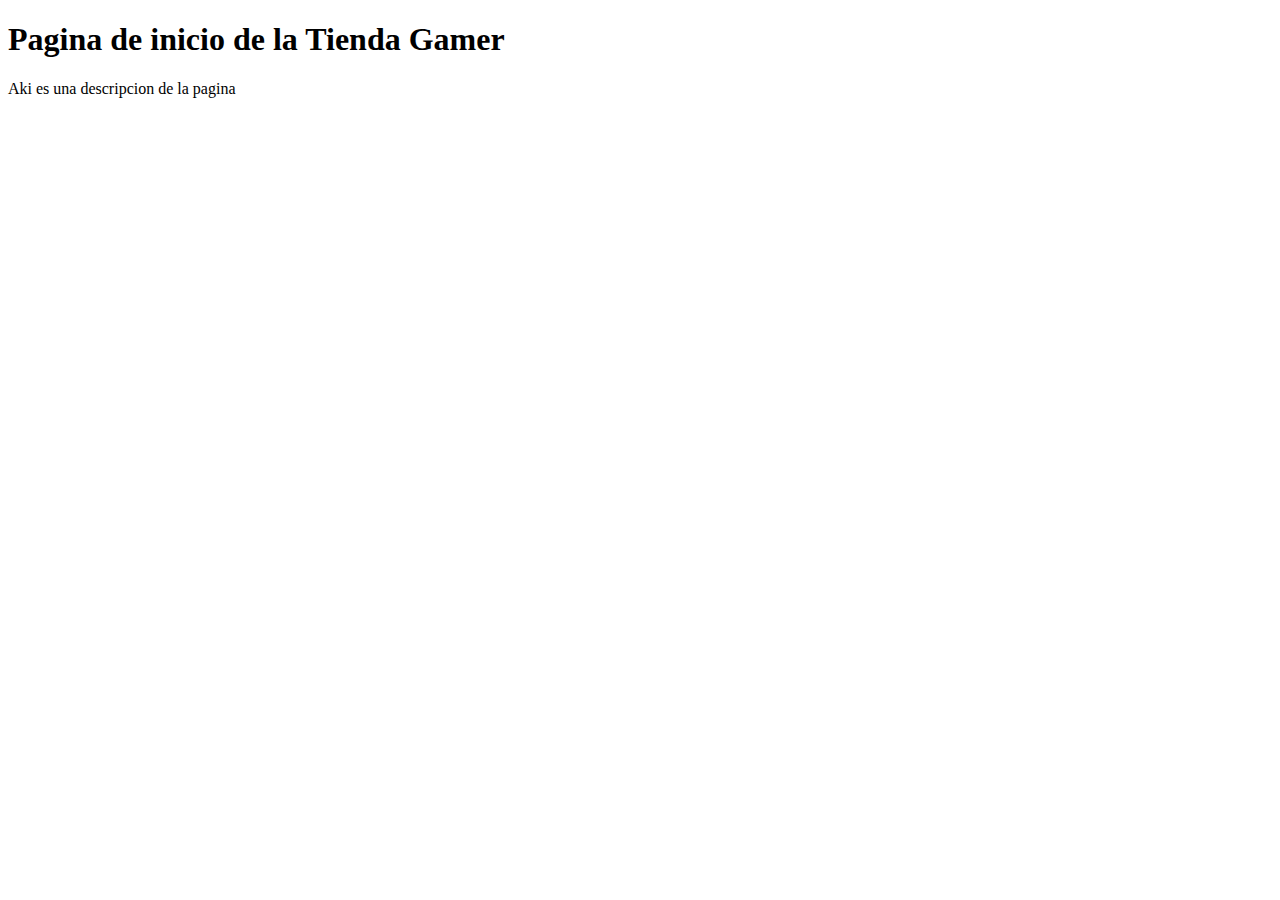
==== src/main/resources/static/index.html @ aede8615 "se modifica el puesto del proyecto" ====
<!DOCTYPE html>
<!--
Click nbfs://nbhost/SystemFileSystem/Templates/Licenses/license-default.txt to change this license
Click nbfs://nbhost/SystemFileSystem/Templates/Other/html.html to edit this template
-->
<html>
    <head>
        <title>TODO supply a title</title>
        <meta charset="UTF-8">
        <meta name="viewport" content="width=device-width, initial-scale=1.0">
    </head>
    <body>
        <h1>Pagina de inicio de la Tienda Gamer</h1>
        <p>Aki es una descripcion de la pagina</p>
        
    </body>
</html>
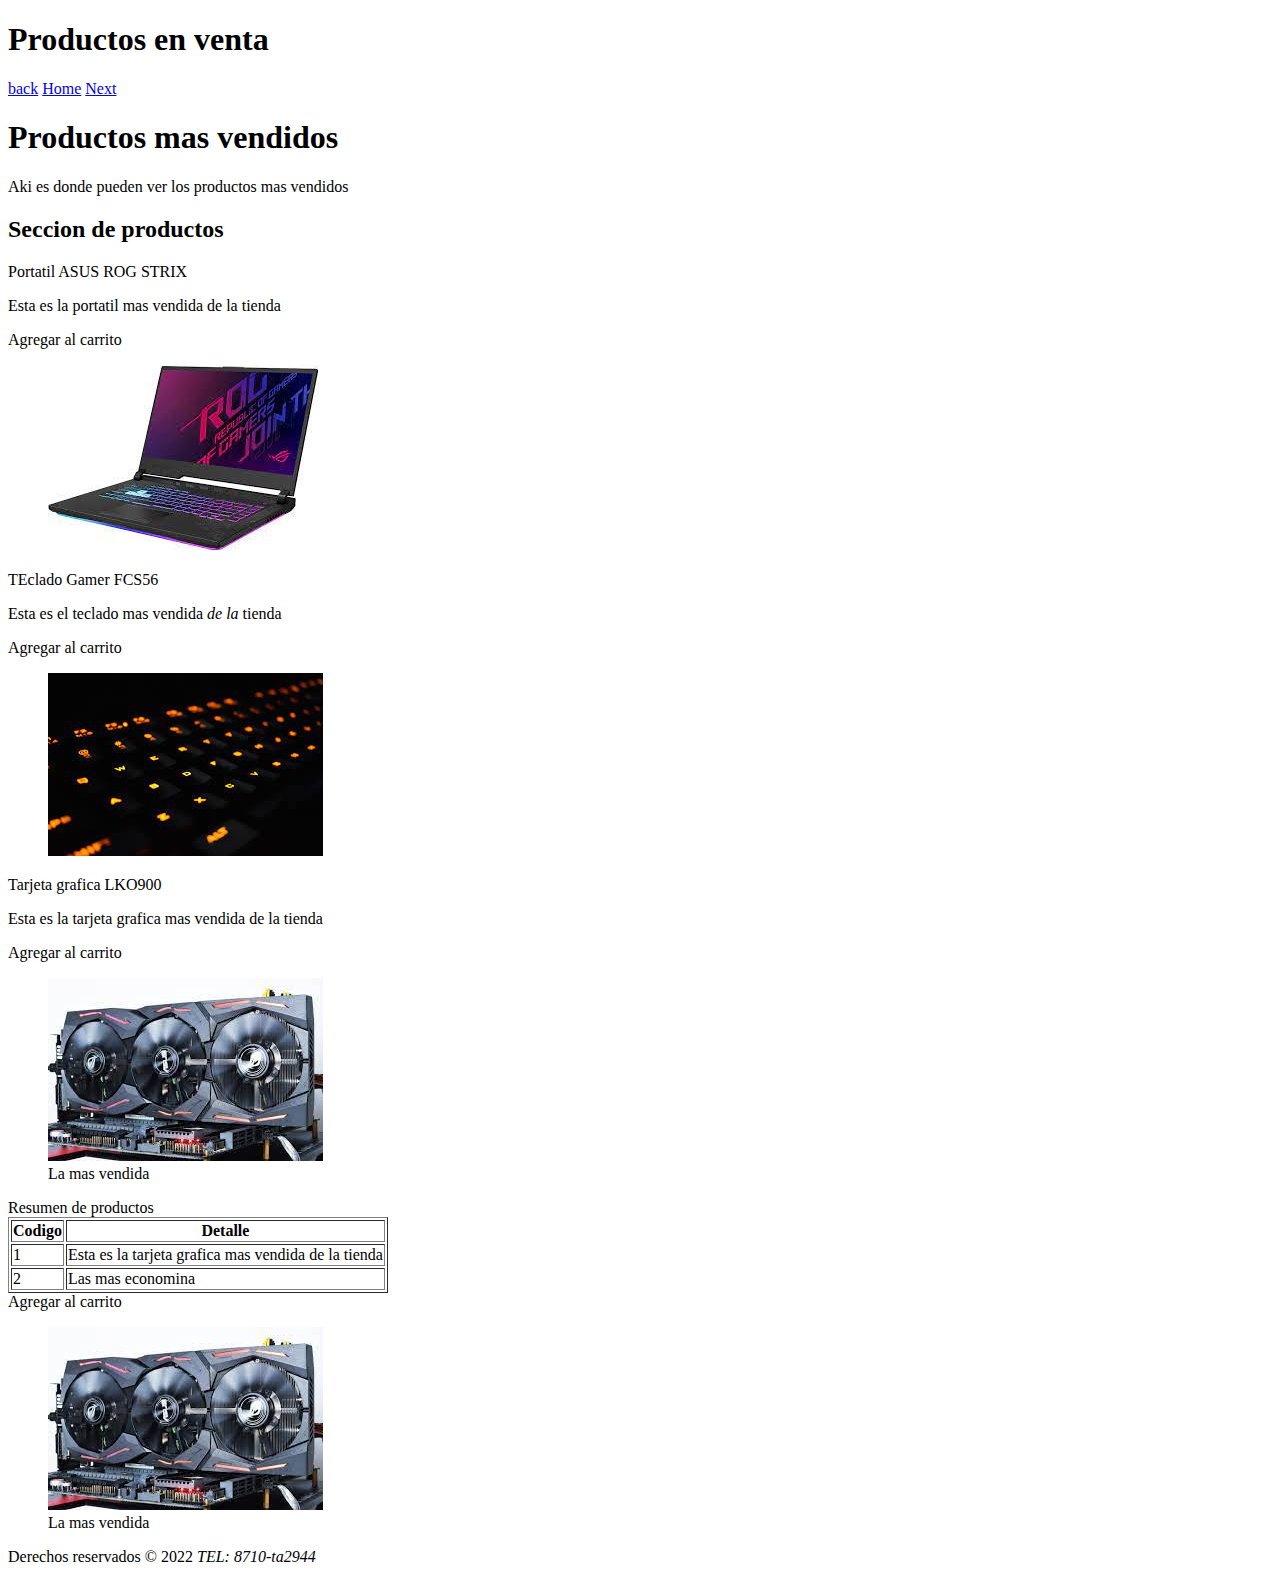
==== commit 3b3c0692: "version del proyecto Gamers de la semana 2, introduccion a css" ====
--- a/src/main/resources/static/index.html
+++ b/src/main/resources/static/index.html
@@ -1,17 +1,91 @@
 <!DOCTYPE html>
-<!--
-Click nbfs://nbhost/SystemFileSystem/Templates/Licenses/license-default.txt to change this license
-Click nbfs://nbhost/SystemFileSystem/Templates/Other/html.html to edit this template
--->
+
 <html>
     <head>
         <title>TODO supply a title</title>
         <meta charset="UTF-8">
-        <meta name="viewport" content="width=device-width, initial-scale=1.0">
+        <meta name="descripcion" content="Esta pafina contiene etiquetas del tipo de html5 y luego estilos de css3">
+        <meta name="keywords" content="html5, css3, wed, fidelitas">
     </head>
     <body>
-        <h1>Pagina de inicio de la Tienda Gamer</h1>
-        <p>Aki es una descripcion de la pagina</p>
         
+        <header id="encabezado">
+            <h1>Productos en venta</h1>
+        </header>
+        
+        <nav id="menu">
+        <a href="9ejemplo.html">back</a>
+        <a href="index.html">Home</a>
+        <a href="2ejemplo.html">Next</a><br>
+        </nav>
+        
+        <aside id="Barra">
+        <h1>Productos mas vendidos</h1>
+        <p>Aki es donde pueden ver los productos mas vendidos</p>
+        </aside>
+        
+        <section id="contenido">
+            <h2>Seccion de productos</h2>
+            
+            <article>
+                <header>Portatil ASUS ROG STRIX</header>
+        <p>Esta es la portatil mas vendida de la tienda</p>
+        <footer>Agregar al carrito</footer>
+        <figure>
+            <img src="imaganes/Asus rog strix.jpg" alt="ASUS ROG STRIX"/>
+        </figure>
+            </article>
+            
+        <article>
+            <header>TEclado Gamer FCS56</header>
+        <p>Esta es el teclado mas vendida<cite> de la</cite> tienda</p>
+        <footer>Agregar al carrito</footer>
+        <figure>
+            <img src="imaganes/teclado gamer.jpg" alt="TEclado Gamer FCS56"/>
+        </figure>
+            </article>
+            
+             <article>
+                 <header>Tarjeta grafica LKO900</header>
+        <p>Esta es la tarjeta grafica mas vendida de la tienda</p>
+        <footer>Agregar al carrito</footer>
+        <figure>
+            <img src="imaganes/tarjeta grafica.jpg" alt="Tarjeta grafica LKO900"/>
+            <figcaption>La mas vendida</figcaption>
+        </figure>
+            </article>
+            
+                <article>
+                 <header>Resumen de productos</header>
+       
+        <table border="1">
+            <thead>
+                <tr id="emcabezadoTabla">
+                    <th>Codigo</th>
+                    <th>Detalle</th>
+                </tr>
+            </thead>
+            <tbody id="Opciones">
+                <tr>
+                    <td>1</td>
+                    <td>Esta es la tarjeta grafica mas vendida de la tienda</td>
+                </tr>
+                <tr>
+                    <td>2</td>
+                    <td>Las mas economina</td>
+                </tr>
+            </tbody>
+        </table>
+
+        <footer>Agregar al carrito</footer>
+        <figure>
+            <img src="imaganes/tarjeta grafica.jpg" alt="Tarjeta grafica LKO900"/>
+            <figcaption>La mas vendida</figcaption>
+        </figure>
+            </article>
+            
+        </section>
+       
+        <footer id="piepagina">Derechos reservados &COPY; 2022 <address style="display: inline">TEL: 8710-ta2944</address></footer>
     </body>
 </html>
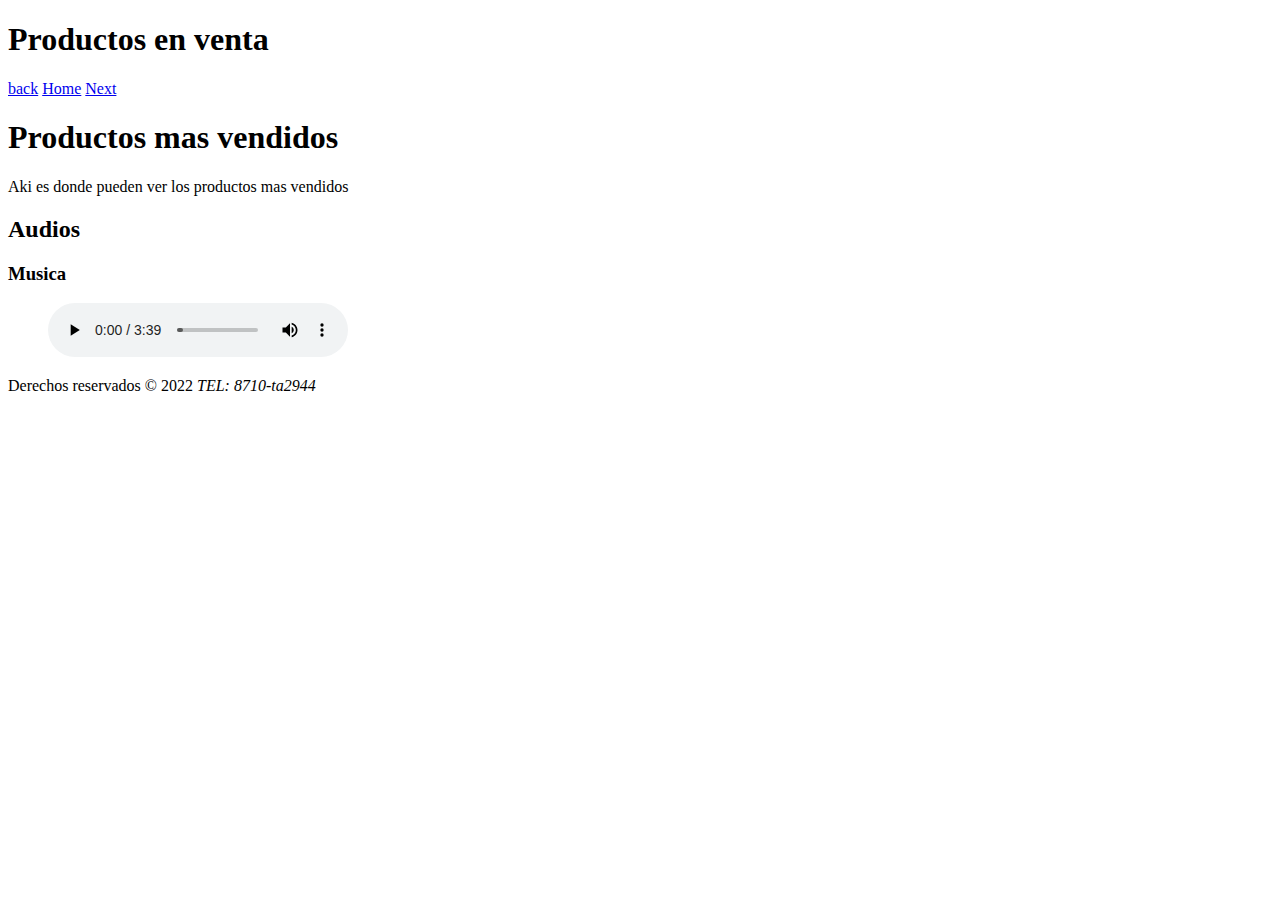
==== commit ef05c871: "semana 3" ====
--- a/src/main/resources/static/index.html
+++ b/src/main/resources/static/index.html
@@ -25,67 +25,18 @@
         </aside>
         
         <section id="contenido">
-            <h2>Seccion de productos</h2>
+            <h2>Audios</h2>
             
             <article>
-                <header>Portatil ASUS ROG STRIX</header>
-        <p>Esta es la portatil mas vendida de la tienda</p>
-        <footer>Agregar al carrito</footer>
-        <figure>
-            <img src="imaganes/Asus rog strix.jpg" alt="ASUS ROG STRIX"/>
-        </figure>
+                <header><h3>Musica</h3></header>
+                <figure>
+                    <audio controls>
+                        <source src="audios/musica.mp3" type="audio/mpeg">
+                        Su explorador no puede reproducir el audio<code>audio</code> 
+                    </audio>
+                </figure>
             </article>
             
-        <article>
-            <header>TEclado Gamer FCS56</header>
-        <p>Esta es el teclado mas vendida<cite> de la</cite> tienda</p>
-        <footer>Agregar al carrito</footer>
-        <figure>
-            <img src="imaganes/teclado gamer.jpg" alt="TEclado Gamer FCS56"/>
-        </figure>
-            </article>
-            
-             <article>
-                 <header>Tarjeta grafica LKO900</header>
-        <p>Esta es la tarjeta grafica mas vendida de la tienda</p>
-        <footer>Agregar al carrito</footer>
-        <figure>
-            <img src="imaganes/tarjeta grafica.jpg" alt="Tarjeta grafica LKO900"/>
-            <figcaption>La mas vendida</figcaption>
-        </figure>
-            </article>
-            
-                <article>
-                 <header>Resumen de productos</header>
-       
-        <table border="1">
-            <thead>
-                <tr id="emcabezadoTabla">
-                    <th>Codigo</th>
-                    <th>Detalle</th>
-                </tr>
-            </thead>
-            <tbody id="Opciones">
-                <tr>
-                    <td>1</td>
-                    <td>Esta es la tarjeta grafica mas vendida de la tienda</td>
-                </tr>
-                <tr>
-                    <td>2</td>
-                    <td>Las mas economina</td>
-                </tr>
-            </tbody>
-        </table>
-
-        <footer>Agregar al carrito</footer>
-        <figure>
-            <img src="imaganes/tarjeta grafica.jpg" alt="Tarjeta grafica LKO900"/>
-            <figcaption>La mas vendida</figcaption>
-        </figure>
-            </article>
-            
-        </section>
-       
         <footer id="piepagina">Derechos reservados &COPY; 2022 <address style="display: inline">TEL: 8710-ta2944</address></footer>
     </body>
 </html>
